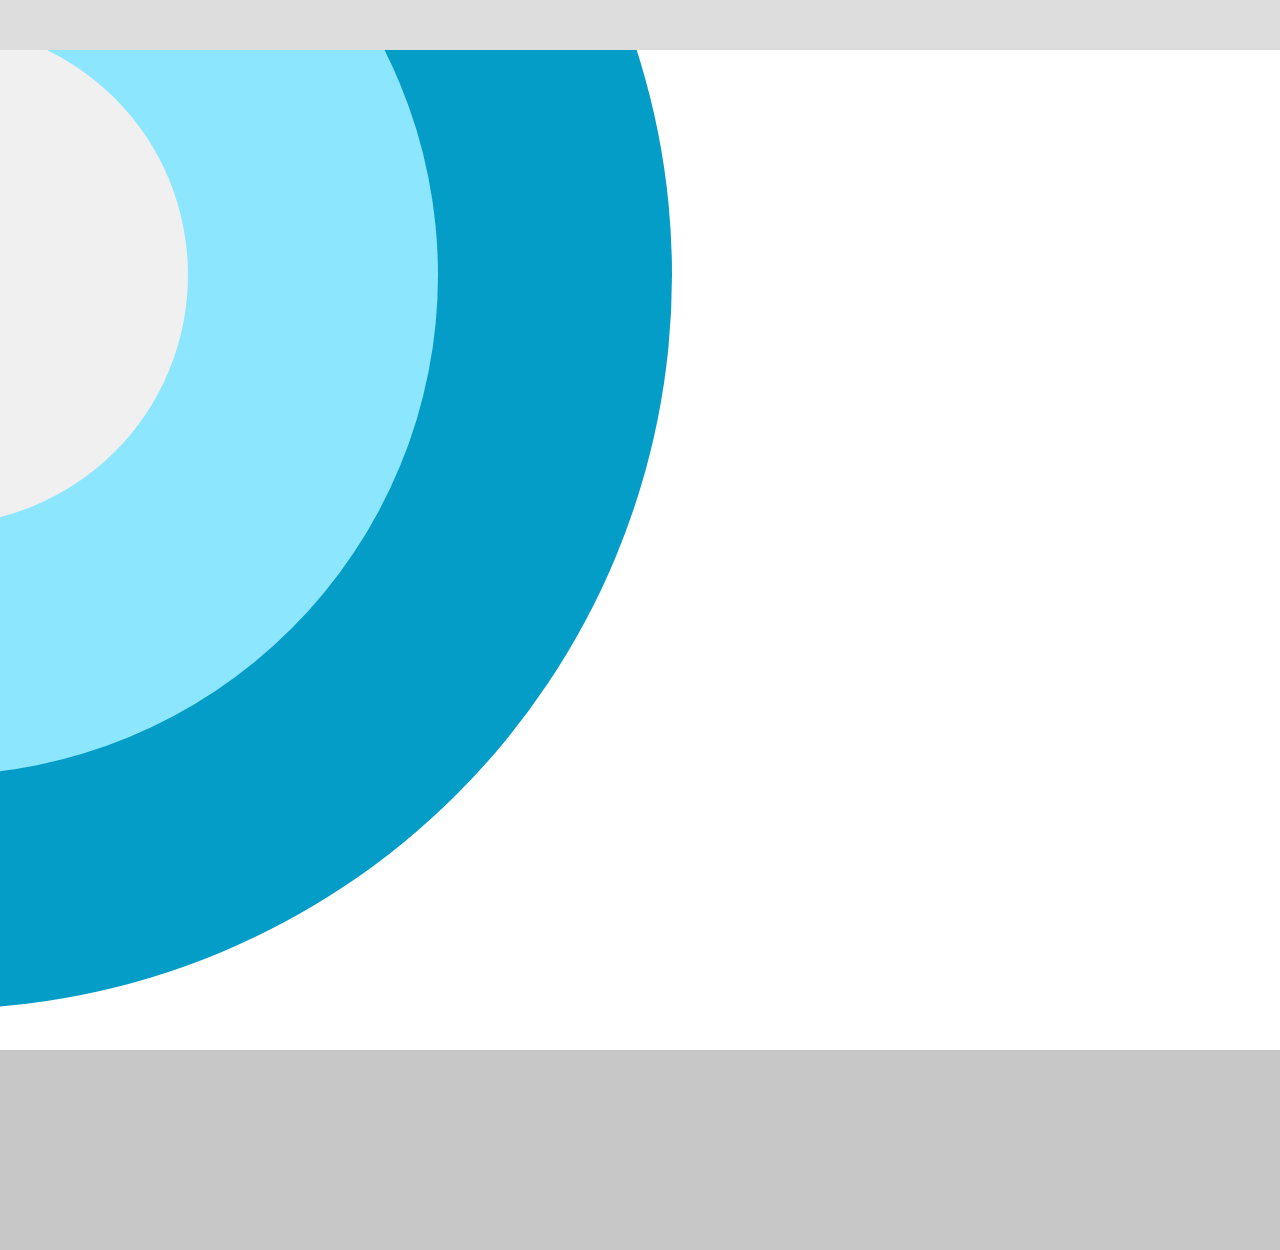
==== public/index.html @ 2e18c1a0 "no message" ====
<head>
    <title>Project</title>
    <script src="http://code.jquery.com/jquery-1.10.2.js"></script>
    <script src="js/project.js"></script>
<!--    <script type="text/javascript" src="//apis.daum.net/maps/maps3.js?apikey=e0d5fc7d17aa2f5abb974f8c0aebec4ebf66cf40"></script>-->
    <style>
        @import url(styles/project.css);
    </style>
    
    <script>
        
        var brandMaster = new BrandMaster();
        
        var dialCenterLeft = -62;
        var dialCenterTop = 225;
        var brandObjectRadius = 375;
        var itemObjectRadius = 617;
        var brandObjectSide = 140;
        var itemObjectSide = 187;
        
        function getStringWithoutSpace(str) {
            return str.replace(/\s+/g, '');
        }
        
        function getObjectName(object) {
            return object.find('[class$="Name"]').text();
        }
        
        function moveObject(classname, selectedIndex, radius, side, setLength) {
            
            var objectLeft = 0;
            var objectTop = 0;
//            var objectRotateDegree = 0;
//            var objectDisplay = '';

            $(classname).each(function (index, item) {
            
                // move selected object to the center
                objectLeft = radius * Math.cos(Math.PI * (index - selectedIndex) / 6) + dialCenterLeft - side/2;
                objectTop = radius * Math.sin(Math.PI * (index - selectedIndex) / 6) + dialCenterTop - side/2;
//                objectRotateDegree = 30 * (transIndex - selectedIndex );
//                if (((transIndex - selectedIndex )>4) || ((transIndex - selectedIndex )<-1)) { objectDisplay = 'block'; }
//                else { objectDisplay = 'block'; }
                
                $(item).css({ border: '0px', width: side, height: side });
                if (index == selectedIndex) { $(item).css({ border: '10px solid #aaaaaa', width: side-10, height: side-10 }); }
                
                $(item).animate({
                    left: objectLeft,
                    top: objectTop
//                    '-ms-transform' : 'rotate(' + objectRotateDegree + 'deg)',
//                    '-moz-transform' : 'rotate(' + objectRotateDegree + 'deg)',
//                    '-o-transform' : 'rotate(' + objectRotateDegree + 'deg)',
//                    '-webkit-transform' : 'rotate(' + objectRotateDegree + 'deg)',
//                    'transform' : 'rotate(' + objectRotateDegree + 'deg)'
//                    display: objectDisplay,
                }, 1000);
                
            });            
        }
        
        function getRandomColorBoxes () {
            
            var boxes = '';
            var boxCount = Math.floor( Math.random()*2 + 1 );
            
            for(var i=0; i<boxCount; i++){
                
                var color1 = Math.floor( Math.random() * 255 );
                var color2 = Math.floor( Math.random() * 255 );
                var color3 = Math.floor( Math.random() * 255 );
                var changeColor = 50;
                var changedColor1 = color1 + changeColor;
                var changedColor2 = color2 + changeColor;
                var changedColor3 = color3 + changeColor;
                if (changedColor1 > 255) { changedColor1=255; }
                if (changedColor2 > 255) { changedColor2=255; }
                if (changedColor3 > 255) { changedColor3=255; }
                
                var rgbColor = 'rgb(' + color1 + ', ' + color2 + ', ' + color3 + ')';
                var changedrgbColor = 'rgb(' + changedColor1 + ', ' + changedColor2 + ', ' + changedColor3 + ')';
                
                boxes += '<div class="itemDetailColorBox" style="background: ' + rgbColor + '; border: 3px solid ' + changedrgbColor + ';"></div>'
            }
            
            return boxes;
        }
        
        function getLocation() {
            if (navigator.geolocation) { navigator.geolocation.getCurrentPosition(showPosition); }
            else { alert('If you allow geolocation, you can get a nearest brand shop'); }
        }
        
        function showPosition(position) {
//            alert('lat: ' + position.coords.latitude + 'lon: ' + position.coords.longitude);
            var latlon = position.coords.latitude + "," + position.coords.longitude;
            var img_url = "http://maps.googleapis.com/maps/api/staticmap?center="+latlon+"&zoom=16&size=500x500&sensor=false";
            var mapOutput = '';
            mapOutput += "<img src='"+img_url+"'>";
            
//            $('.brandDetailMap').append();
            document.getElementById("brandDetailMap").innerHTML = mapOutput;
        }
        
        function getNearbyBrandShop(brandName) {
            
            if (navigator.geolocation) { 
                navigator.geolocation.getCurrentPosition(function(position) {
                    showNearbyBrandShop(position, brandName);
                });
            }
            else { alert('If you allow geolocation, you can get a nearest brand shop'); }
            
        }
        
        function showNearbyBrandShop(position, brandName) {
            
            $('#main3').animate({
                height: '800px'
            }, 'slow');
            
            var lat = position.coords.latitude; 
            var lon = position.coords.longitude;
            var name = brandName;
            var url = '/data.redirect?';
            
            url += 'lat=' + lat;
            url += '&lon=' + lon;
            url += '&name=' + name;
            
            $.get(url, function (data) {
                
                var minDistance = 0;
                var nearbyShop;
                
                $(data).find('item').each(function (index, item) {
                    
                    var distance = Number($(item).find('distance').text());
                    
                    if (index==0) { 
                        minDistance = distance; 
                        nearbyShop = $(item);
                    }
                    
                    if (minDistance > distance) { 
                        minDistance = distance; 
                        nearbyShop = $(item);
                    }
                    
                });
                
                // if a neayby shop exist, show it
                if (minDistance) {
                    
                    var nearbyShopLatitude = nearbyShop.find('latitude').text();
                    var nearbyShopLongitude = nearbyShop.find('longitude').text();
                    
//                    var mapContainer = document.getElementById("brandDetailDaumMap");
//                    var options = {
//                        center: new daum.maps.LatLng(33.450701, 126.570667),
//                        level: 3
//                    };
//                    
//                    var map = new daum.maps.Map(mapContainer, options);
//                    
                    $('#brandDetailTitle').text(nearbyShop.find('title').text());
                    $('#brandDetailAddress').text(nearbyShop.find('address').text());
                    $('#brandDetailPhone').text(nearbyShop.find('phone').text());
                    $('#brandDetailDistance').text(nearbyShop.find('distance').text()+'m');
                    $('#brandDetailDirection').text('(여기서 ' + nearbyShop.find('direction').text() + '쪽 방향에 있습니다)');
                }else {
                    
                    $('#main3').animate({
                        height: '0px'
                    }, 300);
                    
                }
                
            });
            
        }
        
        function selectData() {
                 
            // get brands
            $.getJSON('/brand', function(data){    

                $(data).each(function(index, item){

                    var brand =  new Brand(item.id, item.name, item.imageurl);
                    brandMaster.brands.push(brand);

                });

            });

            // get items
            $.getJSON('/items', function(data){

                $(data).each(function(index, item){

                    var item = new Item(item.id, item.brandId, item.name, item.subtitle, item.price, item.detail, item.imageurl, item.clientShow);
                    brandMaster.pushItem(item);

                });

                var mainNavOutput = '';
                var subNavOutput = '';
                var itemDetailOutput = '';

                for(var i=0; i<brandMaster.brands.length; i++){

                    var addNavOutput = ' menuItemSelected';
                    var theBrand = brandMaster.brands[i];
                    var brandNameWithoutSpace = getStringWithoutSpace(theBrand.name);
                    mainNavOutput += '<div class="menuItem';
//                        if (i==0) { mainNavOutput += addNavOutput; }
                    mainNavOutput += '">';
                    mainNavOutput += '<img src="' + theBrand.imageurl + '" class="menuItemBrandImage">';
                    mainNavOutput += '<div class="menuItemName">' + theBrand.name + '</div>';
                    mainNavOutput += '</div>';

                    subNavOutput += '<div id="' + brandNameWithoutSpace + '" class="subMenu">';

                    for(var j=0; j<theBrand.itemMaster.items.length; j++){

                        var addSubNavOutput = ' subMenuItemSelected';
                        var theItem = theBrand.itemMaster.items[j];
                        var itemNameWithoutSpace = getStringWithoutSpace(theItem.name);

                        subNavOutput += '<div class="subMenuItem';
//                            if (j==0) { subNavOutput += addSubNavOutput; }
                        subNavOutput += '">';
                        subNavOutput += '<img src="' + theItem.imageurl + '" class="subMenuItemImage" width="187px">';
                        subNavOutput += '<div class="subMenuItemName">' + theItem.name + '</div>';

                        subNavOutput += '</div>';

                        itemDetailOutput += '<div id="' + itemNameWithoutSpace + '" class="itemDetail">';

                        itemDetailOutput += '<img class="itemDetailImage" src="' + theItem.imageurl + '">';
                        itemDetailOutput += '<div class="itemDetailName">' + theItem.name + '</div>';
                        itemDetailOutput += '<div class="itemDetailSubtitle">' + theItem.subtitle + '</div>';
                        itemDetailOutput += '<div class="itemDetailPrice">' + theItem.price + '</div>';
                        itemDetailOutput += '<div class="itemDetailColor">'; 
                        itemDetailOutput += getRandomColorBoxes();
                        itemDetailOutput += '</div>';
                        itemDetailOutput += '<div class="itemDetailDetail">' + theItem.detail + '</div>';
                        itemDetailOutput += '</div>';

                    }

                    subNavOutput += '</div>';

                }

                $('#mainDialSection').append(mainNavOutput);
                $('#mainDialSection').append(subNavOutput);
                $('#itemDetailSection').append(itemDetailOutput);

            })
            .done(function() {

                var brandObjects = $('.menuItem');

                moveObject('.menuItem', 0, brandObjectRadius, brandObjectSide);
                moveObject('.subMenuItem', 0, itemObjectRadius, itemObjectSide, brandObjects.length);

            });
        }
        
        $(document).ready(function(){

            selectData();
            getLocation();
    
        });
        
        $(document).on('click', ".menuItem", function () {
            
            var previousSelectedObject = $('.subMenuSelected');
            var selectedBrandObjectName = getObjectName($(this));
            var selectedBrandObjectIndex = 0;
            var selectedBrandItems = $('#'+getStringWithoutSpace(selectedBrandObjectName)).find('[class=subMenuItem]');
            
            $('.menuItem').each(function (index, item) {
                if ( selectedBrandObjectName == getObjectName($(item))) { 
                    selectedBrandObjectIndex = index; 
                }
            });
            
            moveObject('.menuItem', selectedBrandObjectIndex, brandObjectRadius, brandObjectSide);
            moveObject(selectedBrandItems, 0, itemObjectRadius, itemObjectSide, 0);            
            
            var selectedImageObject = $('.itemDetailSelected');
            selectedImageObject.removeClass('itemDetailSelected');
            selectedImageObject.addClass('itemDetail');
            previousSelectedObject.removeClass('subMenuSelected');
            previousSelectedObject.addClass('subMenu');

            $("[id='"+ getStringWithoutSpace(selectedBrandObjectName) +"']").removeClass('subMenu');
            $("[id='"+ getStringWithoutSpace(selectedBrandObjectName) +"']").addClass('subMenuSelected');
            
            getNearbyBrandShop(selectedBrandObjectName);
            
        });
        
        $(document).on('click', ".subMenuItem", function () {
            
            var previousSelectedObject = $('.itemDetailSelected');
            var selectedItemObjectName = getObjectName($(this));
            var selectedItemObjectIndex = 0;
            
            var selectedItems = $(this).parent().find('[class=subMenuItem]');
            selectedItems.each(function (index, item) {
                if ( selectedItemObjectName == getObjectName($(item)) ) { selectedItemObjectIndex = index; }
            });
            
            var setLength = selectedItems.length;
            moveObject(selectedItems, selectedItemObjectIndex, itemObjectRadius, itemObjectSide, setLength);
            
            previousSelectedObject.removeClass('itemDetailSelected');
            previousSelectedObject.addClass('itemDetail');

            $("[id='"+ getStringWithoutSpace(selectedItemObjectName) +"']").removeClass('itemDetail');
            $("[id='"+ getStringWithoutSpace(selectedItemObjectName) +"']").addClass('itemDetailSelected');
            
        });
        
    </script>

</head>
<body>
    <div id="main1">
    </div>
    <div id="main2">
        <div id="dialSection">
            <div id="subDialRound">
                <div id="mainDialRound">
                    <div id="dialRoundCenter">
                    </div>
                </div>
            </div>
        </div>
        <div id="mainNav">
            <div id="mainDialSection"></div>
            <div id="itemDetailSection"></div>
        </div>
    </div>
    <div id="main3">
        <div class="brandDetail">
            <h3>현재 이 매장의 근처에 있습니다</h3>
            <div id="brandDetailLocation">
                <div id="brandDetailMap">
                    <div id="brandDetailDaumMap" style="width:500px;height:500px;"></div>
                </div>
                <div id="brandDetailDescription">
                    <div id="brandDetailTitle"></div>
                    <div id="brandDetailAddress"></div>
                    <div id="brandDetailPhone"></div>
                    <div id="brandDetailDistance"></div>
                    <div id="brandDetailDirection"></div>
                </div>
            </div>
        </div>
    </div>
    <div id="main4">
    </div>
    <footer id="mainFooter"></footer>
</body>
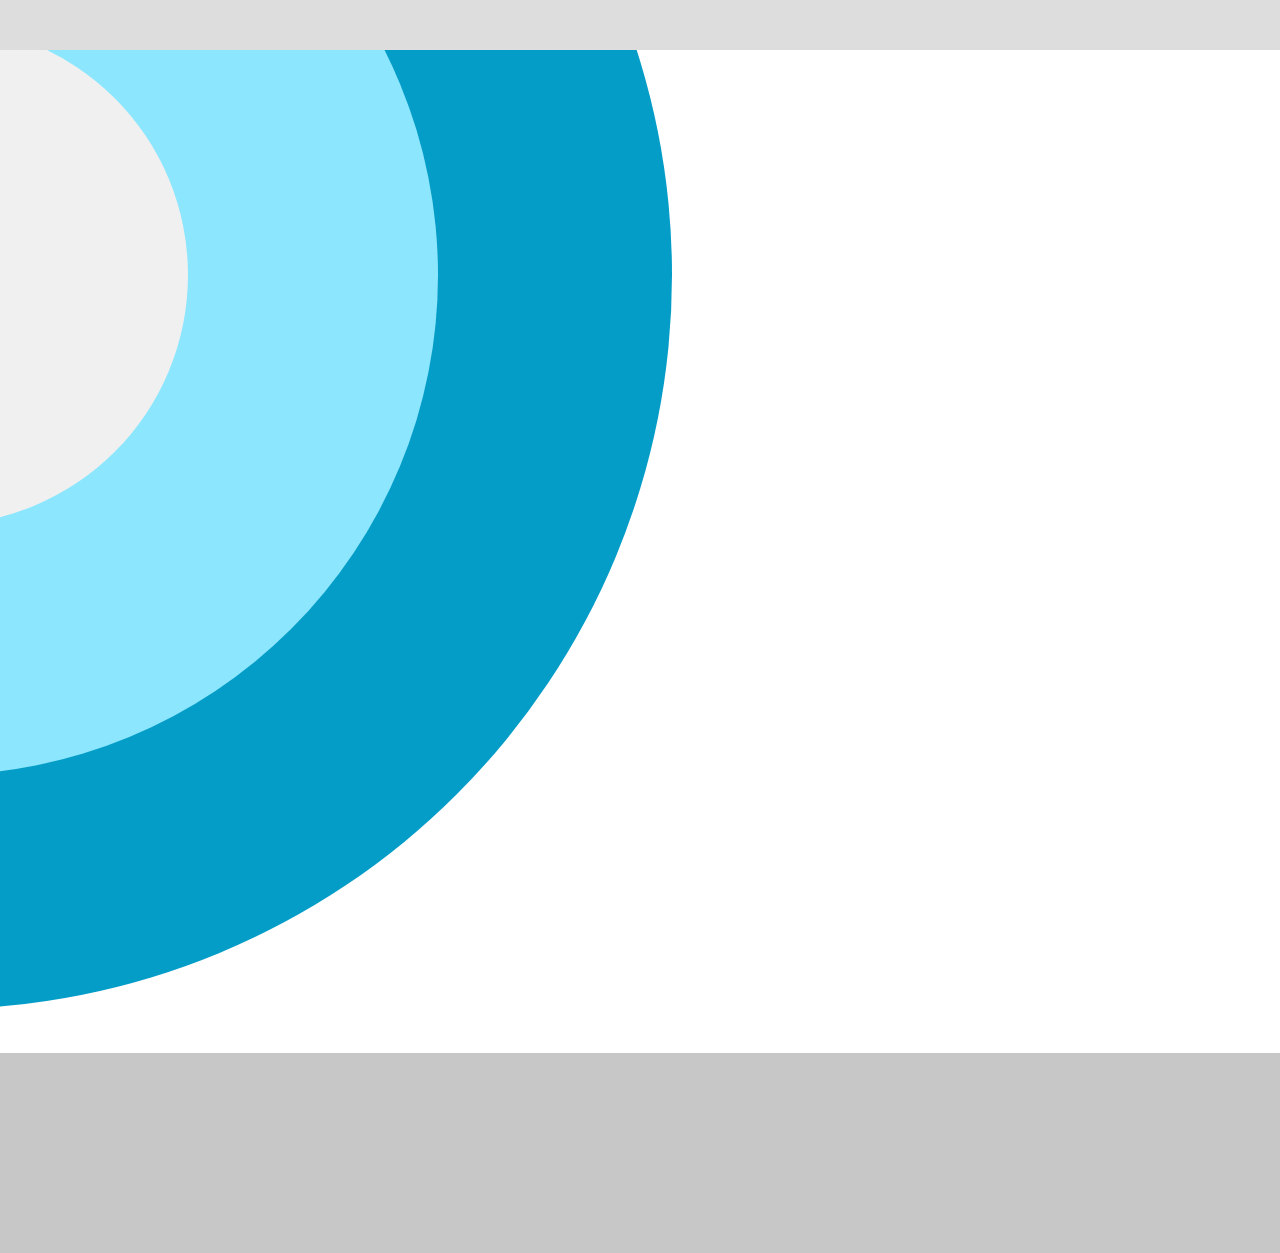
==== commit 8062bb12: "no message" ====
--- a/public/index.html
+++ b/public/index.html
@@ -2,7 +2,7 @@
     <title>Project</title>
     <script src="http://code.jquery.com/jquery-1.10.2.js"></script>
     <script src="js/project.js"></script>
-<!--    <script type="text/javascript" src="//apis.daum.net/maps/maps3.js?apikey=e0d5fc7d17aa2f5abb974f8c0aebec4ebf66cf40"></script>-->
+<!--    <script type="text/javascript" src="//apis.daum.net/maps/maps3.js?apikey=a04e6d5845a33c746f8f3bf61b8d012e277f2991"></script>-->
     <style>
         @import url(styles/project.css);
     </style>
@@ -99,7 +99,7 @@
             mapOutput += "<img src='"+img_url+"'>";
             
 //            $('.brandDetailMap').append();
-            document.getElementById("brandDetailMap").innerHTML = mapOutput;
+//            document.getElementById("brandDetailMap").innerHTML = mapOutput;
         }
         
         function getNearbyBrandShop(brandName) {
@@ -113,6 +113,17 @@
             
         }
         
+        function showDaumMap(lat, lon) {
+            
+            var mapContainer = document.getElementById("brandDetailDaumMap");
+            var options = {
+                center: new daum.maps.LatLng(lat, lon),
+                level: 3
+            };                    
+            var map = new daum.maps.Map(mapContainer, options);
+
+        }
+        
         function showNearbyBrandShop(position, brandName) {
             
             $('#main3').animate({
@@ -155,19 +166,14 @@
                     var nearbyShopLatitude = nearbyShop.find('latitude').text();
                     var nearbyShopLongitude = nearbyShop.find('longitude').text();
                     
-//                    var mapContainer = document.getElementById("brandDetailDaumMap");
-//                    var options = {
-//                        center: new daum.maps.LatLng(33.450701, 126.570667),
-//                        level: 3
-//                    };
-//                    
-//                    var map = new daum.maps.Map(mapContainer, options);
-//                    
+                    showDaumMap(Number(nearbyShopLatitude), Number(nearbyShopLongitude));
+                    
                     $('#brandDetailTitle').text(nearbyShop.find('title').text());
                     $('#brandDetailAddress').text(nearbyShop.find('address').text());
                     $('#brandDetailPhone').text(nearbyShop.find('phone').text());
                     $('#brandDetailDistance').text(nearbyShop.find('distance').text()+'m');
                     $('#brandDetailDirection').text('(여기서 ' + nearbyShop.find('direction').text() + '쪽 방향에 있습니다)');
+                    
                 }else {
                     
                     $('#main3').animate({
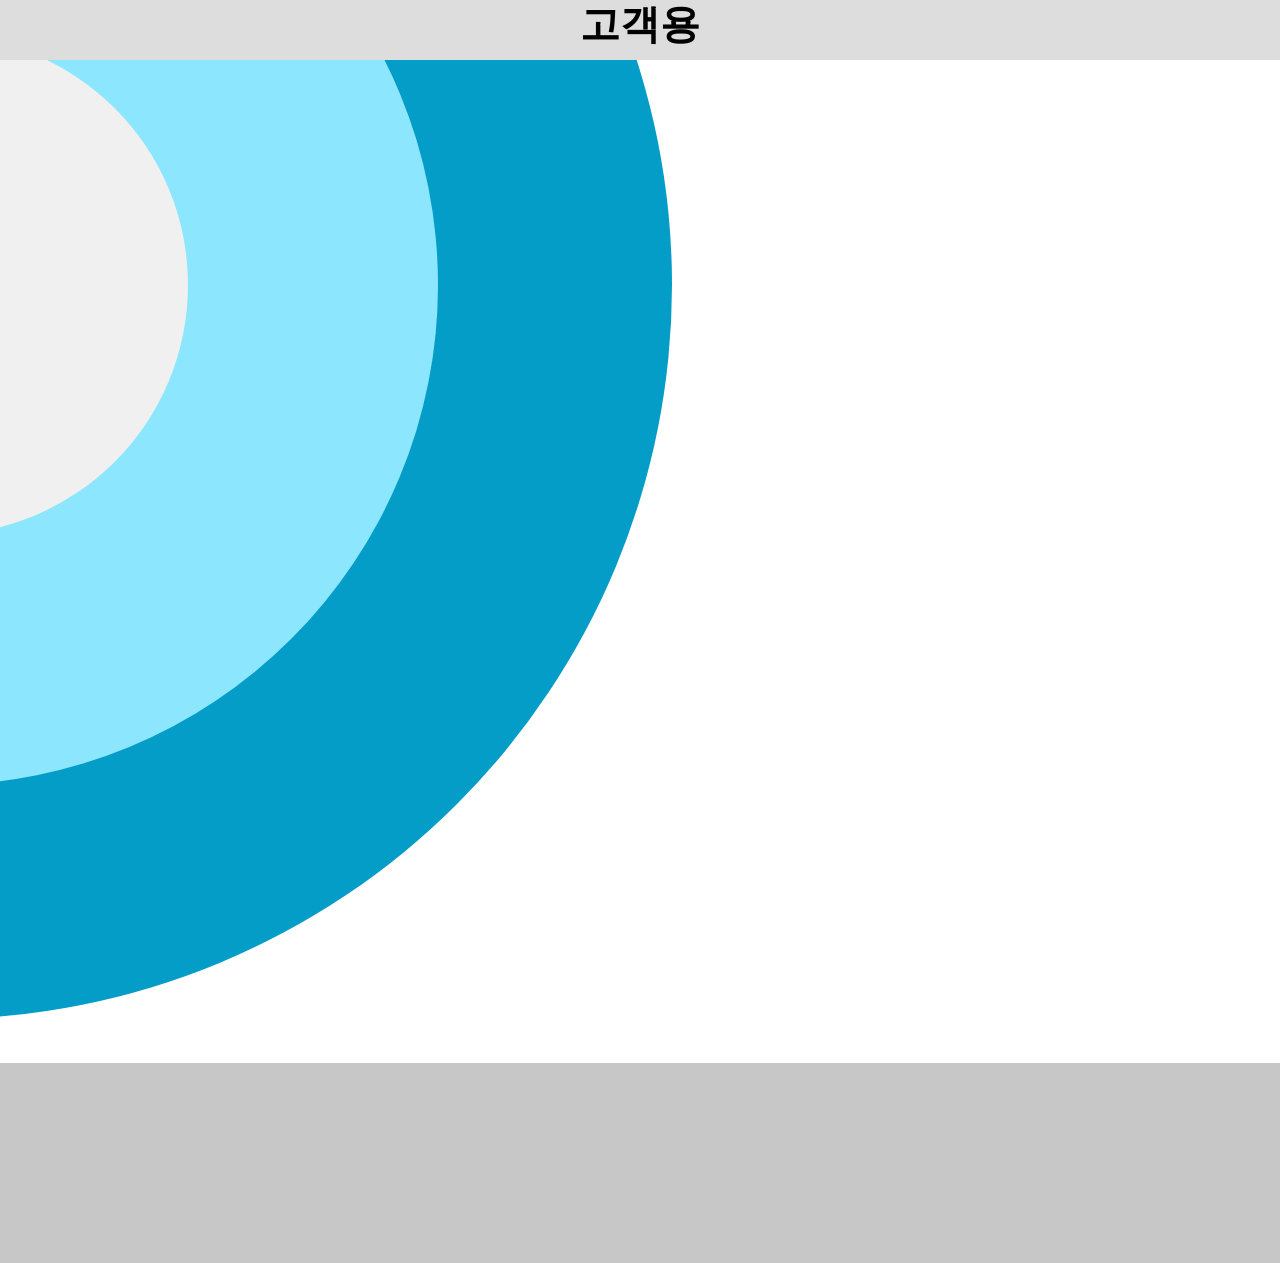
==== commit 97bf3477: "no message" ====
--- a/public/index.html
+++ b/public/index.html
@@ -2,7 +2,7 @@
     <title>Project</title>
     <script src="http://code.jquery.com/jquery-1.10.2.js"></script>
     <script src="js/project.js"></script>
-<!--    <script type="text/javascript" src="//apis.daum.net/maps/maps3.js?apikey=a04e6d5845a33c746f8f3bf61b8d012e277f2991"></script>-->
+    <script type="text/javascript" src="//apis.daum.net/maps/maps3.js?apikey=a04e6d5845a33c746f8f3bf61b8d012e277f2991"></script>
     <style>
         @import url(styles/project.css);
     </style>
@@ -39,10 +39,10 @@
                 objectLeft = radius * Math.cos(Math.PI * (index - selectedIndex) / 6) + dialCenterLeft - side/2;
                 objectTop = radius * Math.sin(Math.PI * (index - selectedIndex) / 6) + dialCenterTop - side/2;
 //                objectRotateDegree = 30 * (transIndex - selectedIndex );
-//                if (((transIndex - selectedIndex )>4) || ((transIndex - selectedIndex )<-1)) { objectDisplay = 'block'; }
-//                else { objectDisplay = 'block'; }
-                
-                $(item).css({ border: '0px', width: side, height: side });
+                if (((index - selectedIndex )>4) || ((index - selectedIndex )<-2)) { objectDisplay = 'none'; }
+                else { objectDisplay = 'inline-block'; }
+                
+                $(item).css({ border: '0px', width: side, height: side, display: objectDisplay });
                 if (index == selectedIndex) { $(item).css({ border: '10px solid #aaaaaa', width: side-10, height: side-10 }); }
                 
                 $(item).animate({
@@ -337,8 +337,9 @@
 
 </head>
 <body>
-    <div id="main1">
-    </div>
+    <header class="main_header">
+        <h1 class="type">고객용</h1>
+    </header>
     <div id="main2">
         <div id="dialSection">
             <div id="subDialRound">
